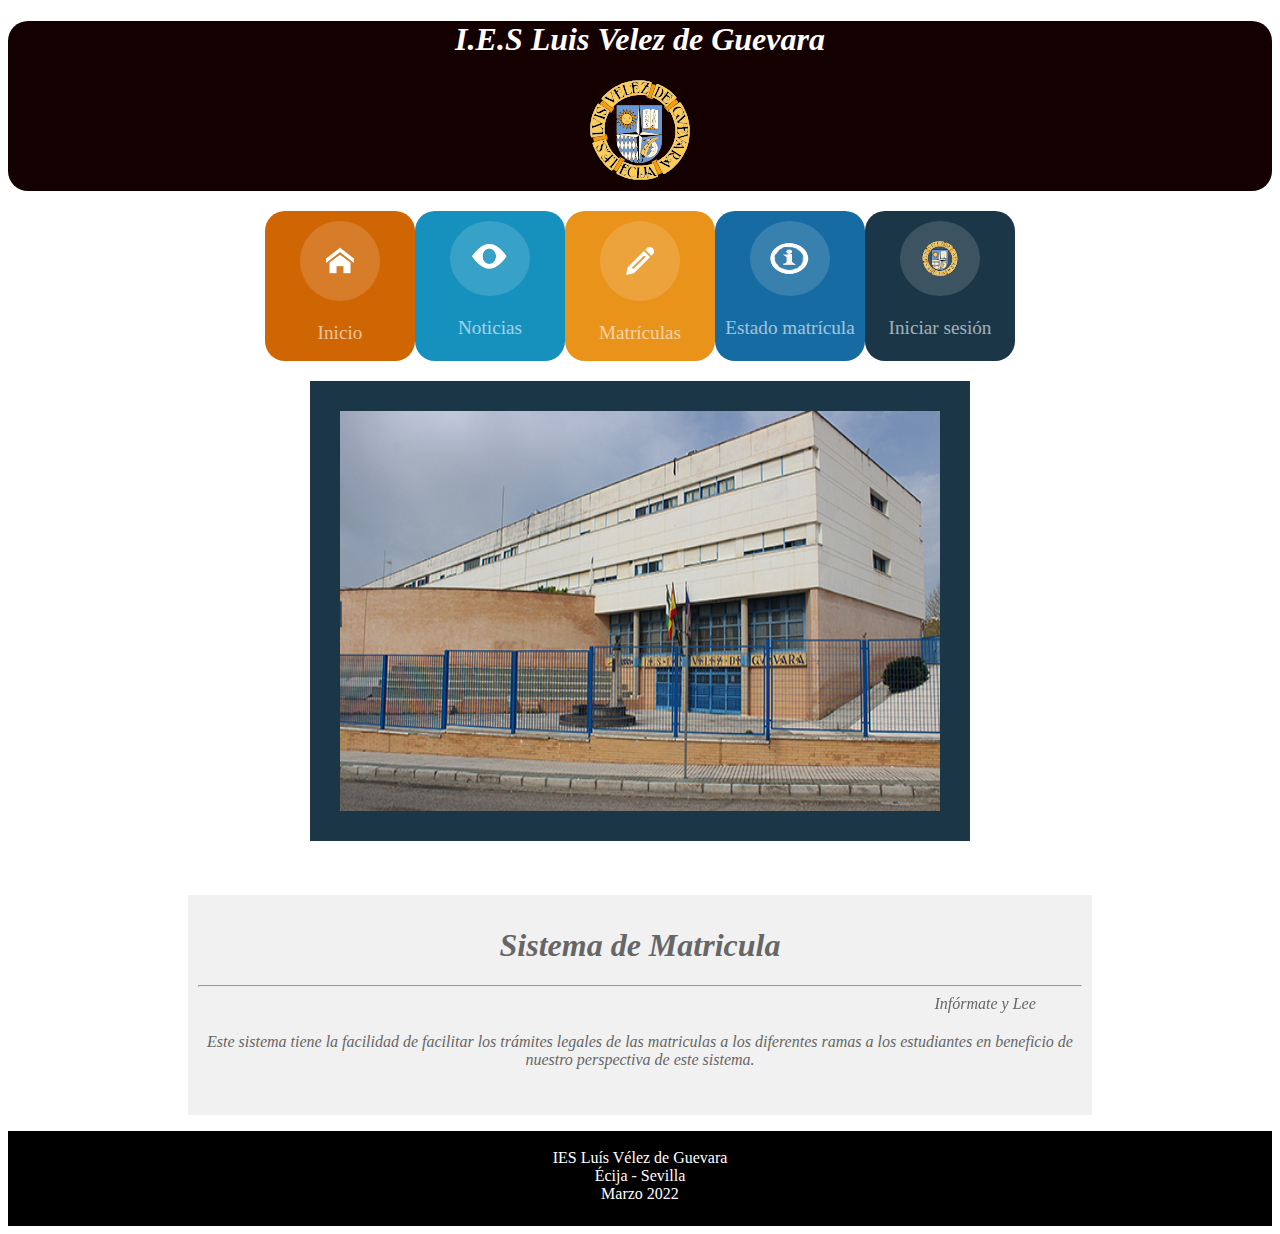
==== index.html @ 98ba2e45 "Add files via upload" ====
<!doctype html>
<html lang="es">
	<head>
		<meta charset="UTF-8">
		<title>IES Luís Vélez de Guevara</title>
		<link rel="stylesheet" type="text/css" href="css/stylemat.css">
		<link rel="stylesheet" type="text/css" href="css/styleind.css">
		<link rel="stylesheet" type="text/css" href="css/fondo.css">
		<script type="text/javascript" src="js/jquery-1.11.2.min.js"></script>
		<script >
				$(document).ready(function(){
					$("#menu").load("menu.html");
					$("#pie").load("pie.html");
				});	
				$(function(){
					$("#slider div:gt(0)").hide();
					setInterval(function(){
						$("#slider div:first-child").fadeOut(1000)
						.next("div").fadeIn(900)
						.end().appendTo("#slider");
					},2000);
				})
				$(document).ready(function(){
					$('#b1').click(function(){
						$('.sombra').fadeIn(1000);	
					})
					$('#b2').click(function(){
						$('.sombra').fadeOut(1000);	
					})
				})
		</script>
	</head>
	<body>
		<div id="inicio">	
			<div class="titulo">
				<h1><em>I.E.S Luis Velez de Guevara</em></h1>
			</div>
			
				<div class="logo">
					<center><img src="img/watermark.svg" height="100px"></center>
				</div>
		</div>

	<header id="menu"></header>

		<div class="container" >
			<div id ="slider">
				<div><img src="img/foto1.jpg" height="400px" width="600px"></div>
				<div><img src="img/foto2.jpg" height="400px" width="600px"></div>
				<div><img src="img/uno.jpg" height="400px" width="600px"></div>
				<div><img src="img/foto3.jpg" height="400px" width="600px"></div>
			</div>
		</div>
		
		<br><br><br>
		
		<div id="cont">
			<h1>Sistema de Matricula</h1>
			<hr>
			<marquee behavior="alternate">Infórmate y Lee</marquee>
			<br>
			<p>Este sistema tiene la facilidad de facilitar los trámites legales de las matriculas a los diferentes 
				ramas a los estudiantes en beneficio de nuestro perspectiva de este sistema.</p>
		</div>
	<footer id="pie"></footer>
	</body>
</html>
---- css/stylemat.css ----
*{
	margin:opx;
	padding:opx;
	font-family: verdana;	
}

#inicio{
	background-color:#150000;
	width: auto;
	height:170px;	
	border-radius:20px 20px 20px 20px;
}
	
.titulo{	
	color: #ffffff;
	font-family: Segoe UI;
	font-weight: bolder;
	text-align: center;
}
#tipo{
	background-color:rgb(22,145,190);
	
}

body{
	font-family:Tahoma, Arial, verdana;
	color:#666;
}
	
.todofondo{
	background-color:#f1f1f1;
	padding:20px;
	width:850px;
	margin: auto;
	
}

.verificacion{
	background-color:#FFF;
	WIDTH: 670PX;
	padding:10px;
	border: solid 1px #ccc;
	margin: auto;
}
---- css/styleind.css ----
*{
	margin:opx;
	padding:opx;
	font-family: verdana;	
}

#inicio{
	background-color:#150000;
	width: auto;
	height:170px;	
	border-radius:20px 20px 20px 20px;
}

.titulo{	
	color: #ffffff;
	font-family: Segoe UI;
	font-weight: bolder;
	text-align: center;
}
header{
	margin:20px auto; 
	width:750px;
	height:150px;
	background-color:white;
	}

div.contenedor{
	width: 150px;
	height: 150px;
	float: left;
	-webkit-transition: height .4s;
	border-radius:20px 20px 20px 20px;
}

div#uno{
	background-color: rgb(208,101,3);
}

div#dos{
	background-color: rgb(233,147,26);
}

div#tres{
	background-color: rgb(22,145,190);
}

div#cuatro{
	background-color: rgb(22,107,162);
}

div#cinco{
	background-color: rgb(27,54,71);
}

img.icon{
	display: block;
	margin:10px auto;
	background-color: rgba(255,255,255,.15);
	width:40px;
	padding:20px;
	-webkit-border-radius: 50%;
	-webkit-box-shadow: 0px 0px 0px 30px rgba(255,255,255,0);
	-webkit-transition:box-shadow .4s;
}

p.texto{
	font-size: 1.2em;
	color:white;
	text-align: center;
	padding-top:1px;
	opacity: .6;
	font-family: Segoe UI;
	-webkit-transition: padding-top .4s;
}
div.contenedor:hover{
	height:170px;
}
div.contenedor:hover p.texto{
	padding-top: 10px;
	opacity: 1;
}

div.contenedor:hover img.icon{
	-webkit-box-shadow:0px 0px 0px 0px rgba(255,255,255,.6);
}


#slider > div{
	position: absolute;
	width: 100%;
	heigth:100%;	
}

#slider{
position: relative;
width:600px;
height:400px;
padding:30px;
background-color: rgb(27,54,71);
margin:0 auto;
}

#cont{
	background-color:#f1f1f1;
	padding:10px; 
	width:50%;						
	height:200px;
	text-align: center;
	width: 70%;
  	margin: 0 auto;
  	font-style:italic;
}

#abajo{
	background-color:black;

	width: auto;
	height: 95px;
	text-align: center;
	font-family: Segoe UI;
	color:white;
}

.sombra{
	background-color:#ffffff;
	padding:20px;
	width:850px;
	margin: auto;
	display: none;
}
.inscribirse{
	background-color:#FFF;
	WIDTH: 400PX;
	padding:10px;
	border: solid 1px #ccc;
	margin: auto;
	}
	
.botonazul {
    float: right;
    background: rgb(56, 134, 247);
    padding: 10px 15px;
    color: #fff;
    border-radius: 10px;
    margin-right: -40px;
    border: none;
    text-decoration: none;
}

.botonazul2 {
    float: left;
    background: rgb(56, 134, 247);
    padding: 10px 15px;
    color: #fff;
    border-radius: 10px;
    margin-right: -40px;
    border: none;
    text-decoration: none;
}
---- css/fondo.css ----
#fondo {
	background-image: url("/img/foto1.jpg");
}
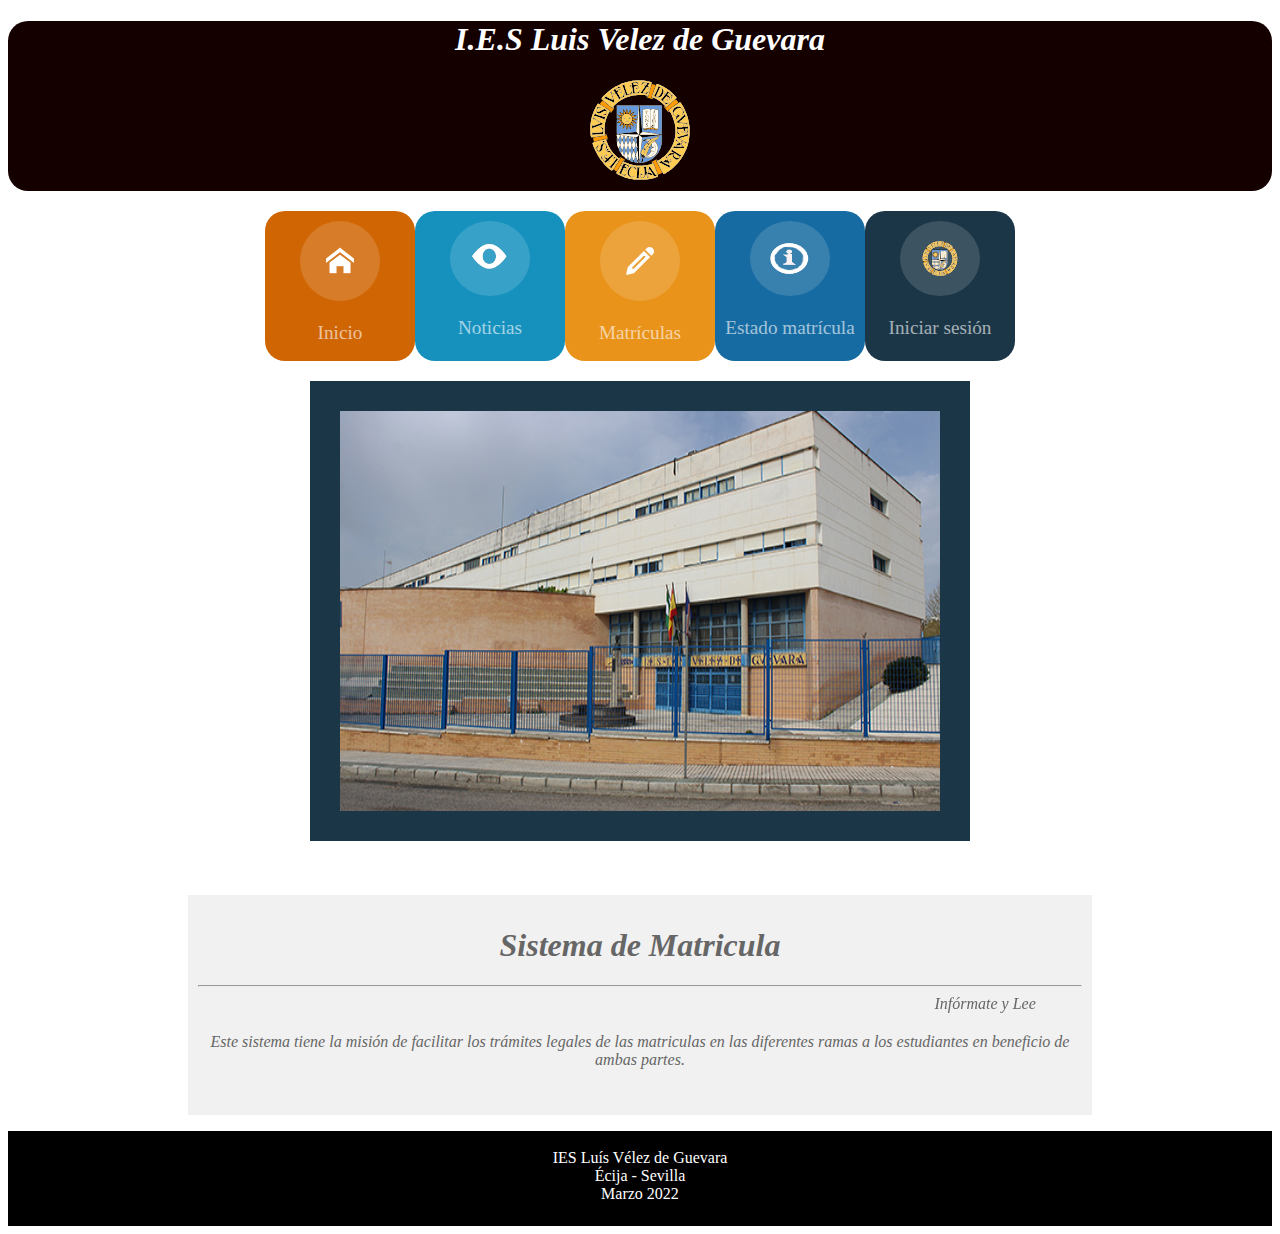
==== commit 64fab3b4: "Update index.html" ====
--- a/index.html
+++ b/index.html
@@ -59,9 +59,9 @@
 			<hr>
 			<marquee behavior="alternate">Infórmate y Lee</marquee>
 			<br>
-			<p>Este sistema tiene la facilidad de facilitar los trámites legales de las matriculas a los diferentes 
-				ramas a los estudiantes en beneficio de nuestro perspectiva de este sistema.</p>
+			<p>Este sistema tiene la misión de facilitar los trámites legales de las matriculas en las diferentes 
+				ramas a los estudiantes en beneficio de ambas partes.</p>
 		</div>
 	<footer id="pie"></footer>
 	</body>
-</html>+</html>
